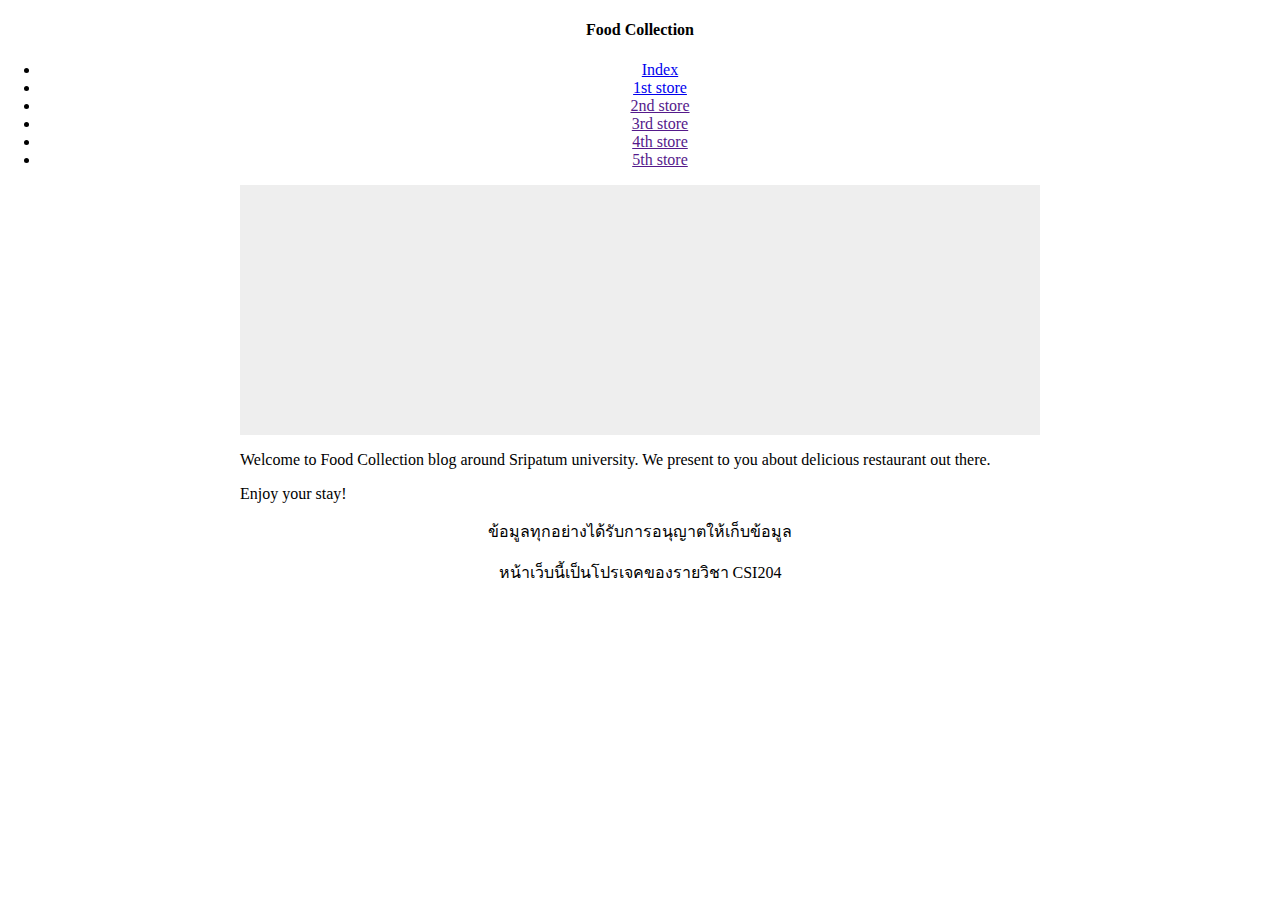
==== index.html @ 18b7fd47 "Add files via upload" ====
<!DOCTYPE html>
<html>
  <head>
    <title>Index</title>
    <h4>Food Collection</h4>
  </head>
  <nav>    <div><ul>
        
    <li><a href="index.html">Index</a></li>
    <li><a href="first store.html">1st store</a></li>
    <li><a href="">2nd store</a></li>
    <li><a href="">3rd store</a></li>
    <li><a href="">4th store</a></li>
    <li><a href="">5th store</a></li>
    
</ul></div></nav>
  <body>
    <div class="simple-ss"></div>
    <div class="content">    
        <style>
        body {
          margin: 10px auto;
          text-align: center;
        }
        .content {
          max-width: 800px;
          text-align: left;
          margin: auto;
        }
        .simple-ss {
          width: 800px;
          height: 250px;
          background-color: #eeeeee;
          margin: auto;
          background-image: url("/uploads/media/default/0001/03/5bfad15a7fd24d448a48605baf52655a5bbe5a71.jpeg");
          animation-name: slide;
          animation-duration: 10s;
          animation-direction: normal;
          animation-timing-function: ease;
          animation-iteration-count: infinite;
        }
        @keyframes slide {
          0% {
            background-position: 0 0;
          }
          16.66% {
            background-position: 0 0;
          }
          33.32% {
            background-position: -800px 0;
          }
          49.98% {
            background-position: -800px 0;
          }
          66.64% {
            background-position: -1600px 0;
          }
          83.30% {
            background-position: -1600px 0;
          }
          100% {
            background-position: 0 0;
          }
        }
      </style>
      <p>
       Welcome to Food Collection blog around Sripatum university. We present to you about delicious restaurant out there.
      </p>
      <p>Enjoy your stay!</p>
    </div>
  </body>
  <footer>
    <p>ข้อมูลทุกอย่างได้รับการอนุญาตให้เก็บข้อมูล</p>
    <p>หน้าเว็บนี้เป็นโปรเจคของรายวิชา CSI204</p>
    </footer>
</html>
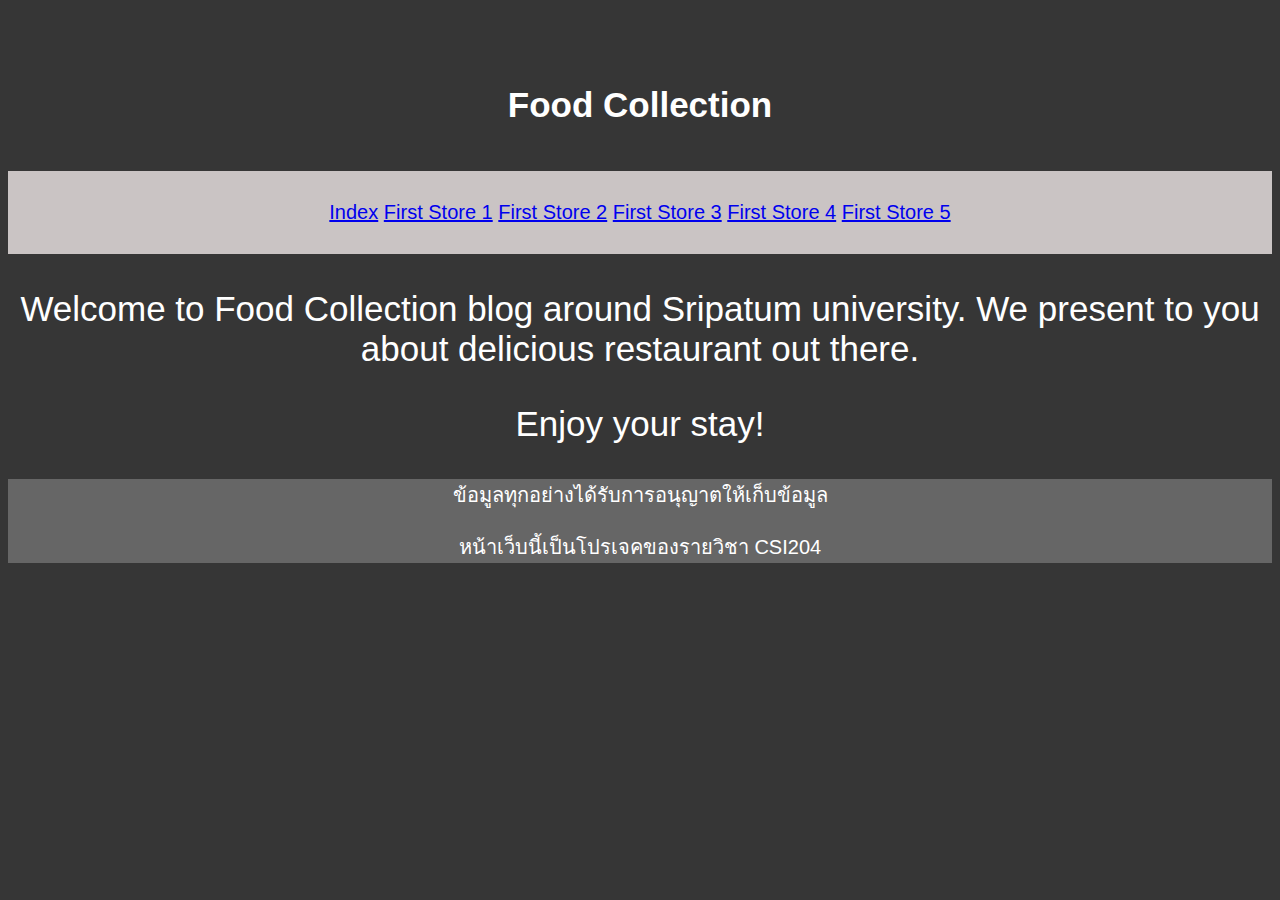
==== commit 61dcb2ed: "Updated html / โครงร่าง จัดสไตล์ INdex คร่าวๆ" ====
--- a/index.html
+++ b/index.html
@@ -3,66 +3,25 @@
   <head>
     <title>Index</title>
     <h4>Food Collection</h4>
+    <link rel="stylesheet" href="./resources/css/index.css">
+    <link rel="stylesheet" type="text/css" href="animation.css">
+    <link rel="stylesheet" type="text/css" href="tablinks.css">
+    <script src="css.script.js"></script>
+
+
   </head>
-  <nav>    <div><ul>
-        
-    <li><a href="index.html">Index</a></li>
-    <li><a href="first store.html">1st store</a></li>
-    <li><a href="">2nd store</a></li>
-    <li><a href="">3rd store</a></li>
-    <li><a href="">4th store</a></li>
-    <li><a href="">5th store</a></li>
+  <nav><div>
+    <a href="index.html" class="w3-button w3-block w3-black" onclick="openCity(event, 'Index');">Index</a>
+    <a href="1first_store.html" class=" w3-button w3-block w3-black" onclick="openCity(event, 'first_store');">First Store 1</a>
+    <a href="2second_store.html" class=" w3-button w3-block w3-black" onclick="openCity(event, 'second_store');">First Store 2</a>
+    <a href="3third_store.html" class="w3-button w3-block w3-black" onclick="openCity(event, 'third_store');">First Store 3</a>
+    <a href="4fourth_store.html" class="w3-button w3-block w3-black" onclick="openCity(event, 'fourth_store');">First Store 4</a>
+    <a href="5Fifth_store.html" class="w3-button w3-block w3-black" onclick="openCity(event, 'fifth_store');">First Store 5</a>
     
-</ul></div></nav>
+    
+  </div></nav>
   <body>
-    <div class="simple-ss"></div>
-    <div class="content">    
-        <style>
-        body {
-          margin: 10px auto;
-          text-align: center;
-        }
-        .content {
-          max-width: 800px;
-          text-align: left;
-          margin: auto;
-        }
-        .simple-ss {
-          width: 800px;
-          height: 250px;
-          background-color: #eeeeee;
-          margin: auto;
-          background-image: url("/uploads/media/default/0001/03/5bfad15a7fd24d448a48605baf52655a5bbe5a71.jpeg");
-          animation-name: slide;
-          animation-duration: 10s;
-          animation-direction: normal;
-          animation-timing-function: ease;
-          animation-iteration-count: infinite;
-        }
-        @keyframes slide {
-          0% {
-            background-position: 0 0;
-          }
-          16.66% {
-            background-position: 0 0;
-          }
-          33.32% {
-            background-position: -800px 0;
-          }
-          49.98% {
-            background-position: -800px 0;
-          }
-          66.64% {
-            background-position: -1600px 0;
-          }
-          83.30% {
-            background-position: -1600px 0;
-          }
-          100% {
-            background-position: 0 0;
-          }
-        }
-      </style>
+
       <p>
        Welcome to Food Collection blog around Sripatum university. We present to you about delicious restaurant out there.
       </p>
--- a/resources/css/index.css
+++ b/resources/css/index.css
@@ -0,0 +1,58 @@
+*{
+    box-sizing: border-box;
+
+}
+
+body{
+    font-family: Arial, Helvetica, sans-serif;
+    background-color: #363636; 
+    text-align:center;
+    padding-top: 30px;
+    font-size: 35px;
+    color:rgb(255, 255, 255);
+}
+
+header{
+    background-color: #666; 
+    width: 30%;
+    text-align:center;
+    font-size: 35px;
+    color:rgb(255, 255, 255);
+}
+
+nav{
+    background-color: #cac4c4; 
+    padding-top: 30px;
+    padding-bottom: 30px;
+    font-size: 20px;
+    color:rgb(33, 11, 161);
+
+}
+
+
+article{
+    padding: 20px;
+    background-color: #ffffff; 
+    text-align:left;
+    font-size: 20px;
+    padding-left: 100px;
+    color:rgb(0, 0, 0);
+    height: 80%;
+
+}
+
+section::after{
+    background-color: #666; 
+    text-align:center;
+    clear: both;
+    content: "";
+    display: table;
+    color:rgb(255, 255, 255);
+}
+
+footer{
+    background-color: #666; 
+    text-align:center;
+    font-size: 20px;
+    color:rgb(255, 255, 255);
+}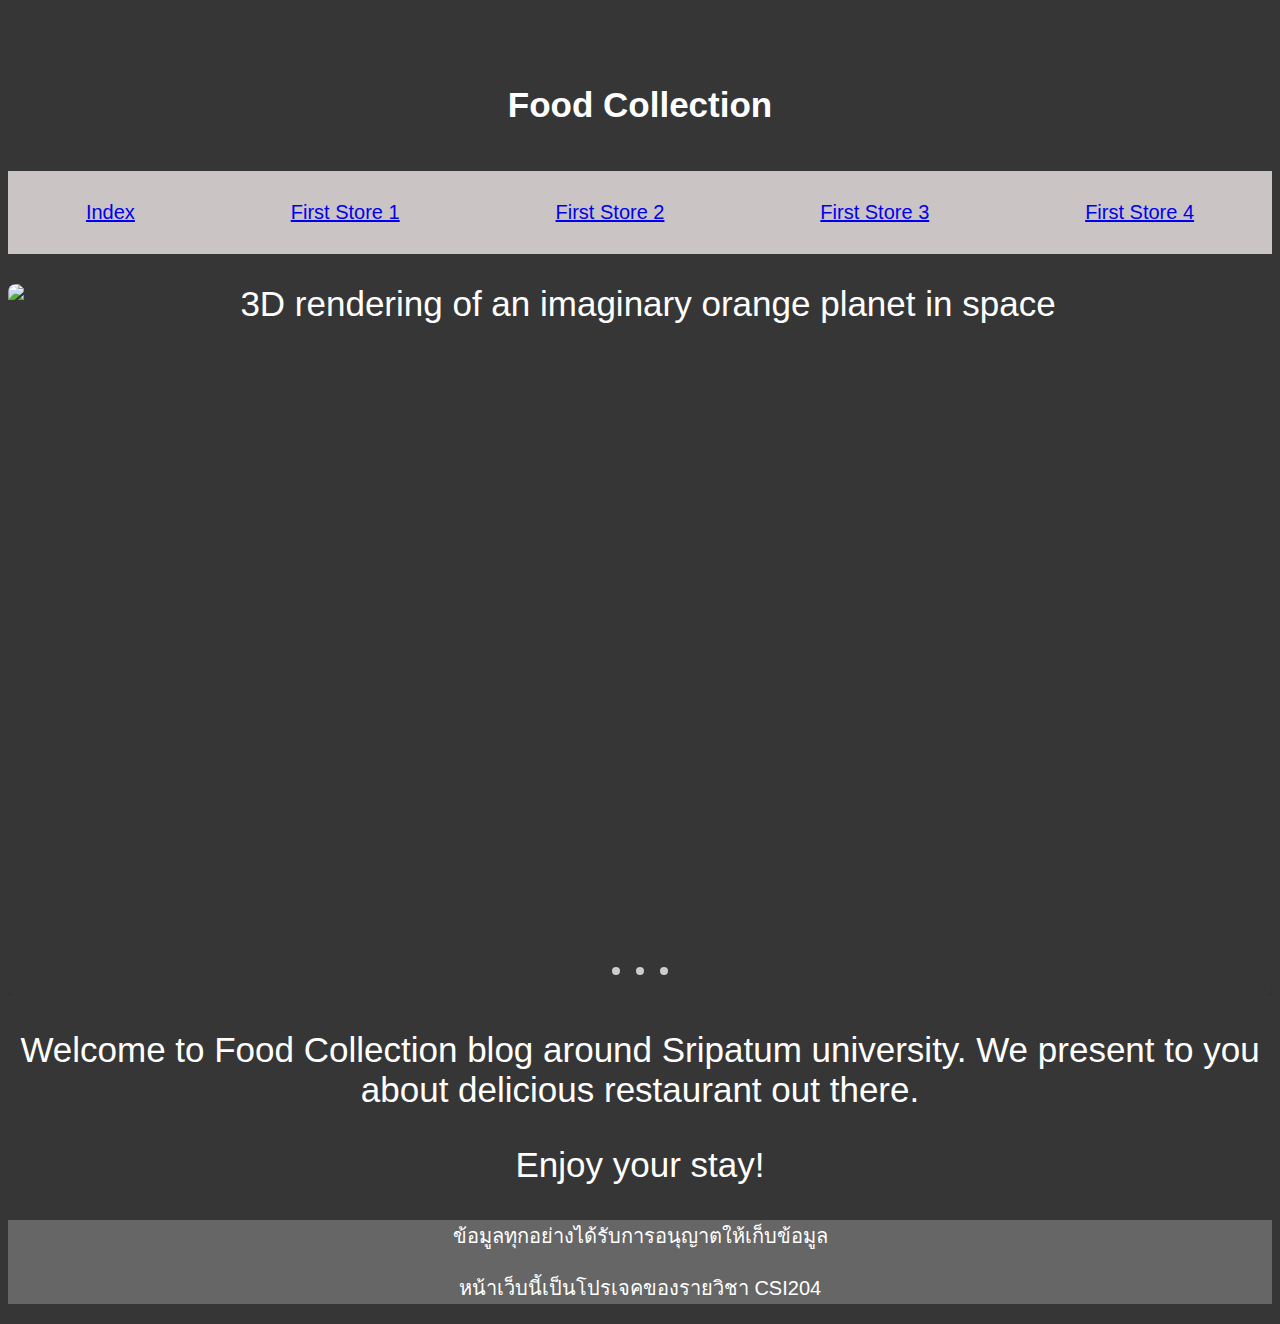
==== commit 2e960632: "add star rating and image slider / fixed layout draft 1 / delete 5th store" ====
--- a/index.html
+++ b/index.html
@@ -5,7 +5,6 @@
     <h4>Food Collection</h4>
     <link rel="stylesheet" href="./resources/css/index.css">
     <link rel="stylesheet" type="text/css" href="animation.css">
-    <link rel="stylesheet" type="text/css" href="tablinks.css">
     <script src="css.script.js"></script>
 
 
@@ -16,11 +15,25 @@
     <a href="2second_store.html" class=" w3-button w3-block w3-black" onclick="openCity(event, 'second_store');">First Store 2</a>
     <a href="3third_store.html" class="w3-button w3-block w3-black" onclick="openCity(event, 'third_store');">First Store 3</a>
     <a href="4fourth_store.html" class="w3-button w3-block w3-black" onclick="openCity(event, 'fourth_store');">First Store 4</a>
-    <a href="5Fifth_store.html" class="w3-button w3-block w3-black" onclick="openCity(event, 'fifth_store');">First Store 5</a>
     
     
   </div></nav>
   <body>
+
+      <section class="container">
+        <div class="slider-wrapper">
+          <div class="slider">
+            <img id="slide-1" src="https://images.unsplash.com/photo-1656464868371-602be27fd4c2?ixlib=rb-1.2.1&ixid=MnwxMjA3fDB8MHxwaG90by1wYWdlfHx8fGVufDB8fHx8&auto=format&fit=crop&w=1200&q=80" alt="3D rendering of an imaginary orange planet in space" />
+            <img id="slide-2" src="https://images.unsplash.com/photo-1657586640569-4a3d4577328c?ixlib=rb-1.2.1&ixid=MnwxMjA3fDB8MHxwaG90by1wYWdlfHx8fGVufDB8fHx8&auto=format&fit=crop&w=1200&q=80" alt="3D rendering of an imaginary green planet in space" />
+            <img id="slide-3" src="https://images.unsplash.com/photo-1656077217715-bdaeb06bd01f?ixlib=rb-1.2.1&ixid=MnwxMjA3fDB8MHxwaG90by1wYWdlfHx8fGVufDB8fHx8&auto=format&fit=crop&w=1200&q=80" alt="3D rendering of an imaginary blue planet in space" />
+          </div>
+          <div class="slider-nav">
+            <a href="#slide-1"></a>
+            <a href="#slide-2"></a>
+            <a href="#slide-3"></a>
+          </div>
+        </div>
+    </section>
 
       <p>
        Welcome to Food Collection blog around Sripatum university. We present to you about delicious restaurant out there.
--- a/resources/css/index.css
+++ b/resources/css/index.css
@@ -20,12 +20,77 @@
     color:rgb(255, 255, 255);
 }
 
-nav{
+
+.container {
+    padding-top: 30px;
+    max-width: 100%; /* Set the maximum width to 397px */
+    max-height: 60%;
+    text-align: center;
+}
+
+.slider-wrapper {
+position: relative;
+max-width: 100%; /* Set the maximum width to 397px */
+max-height: 60%; /* Set the maximum height to 90px */
+margin: 0 auto;
+overflow: hidden; /* Hide any content that exceeds the maximum size */
+}
+
+.slider {
+display: flex;
+aspect-ratio: 16 / 9;
+overflow-x: auto;
+scroll-snap-type: x mandatory;
+scroll-behavior: smooth;
+box-shadow: 0 1.5rem 3rem -0.75rem hsla(0, 0%, 0%, 0.25);
+border-radius: 0.5rem;
+-ms-overflow-style: none; /* Hide scrollbar IE and Edge */
+scrollbar-width: none; /* Hide scrollbar Firefox */
+max-width: 100%; /* Set the maximum width to 397px */
+max-height: 60%; /* Set the maximum height to 90px */
+}
+
+/* Hide scrollbar for Chrome, Safari, and Opera */
+.slider::-webkit-scrollbar {
+display: none;
+}
+
+.slider img {
+flex: 1 0 100%;
+scroll-snap-align: start;
+object-fit: cover;
+}
+
+.slider-nav {
+display: flex;
+column-gap: 1rem;
+position: absolute;
+bottom: 1.25rem;
+left: 50%;
+transform: translateX(-50%);
+z-index: 1;
+}
+
+.slider-nav a {
+width: 0.5rem;
+height: 0.5rem;
+border-radius: 50%;
+background-color: #fff;
+opacity: 0.75;
+}
+
+nav div{
     background-color: #cac4c4; 
     padding-top: 30px;
     padding-bottom: 30px;
     font-size: 20px;
+    align-items: left;
+    text-decoration: none;
     color:rgb(33, 11, 161);
+    display: flex;
+    flex-direction: row;
+    align-items: flex-start;
+    justify-content: space-around;
 
 }
 
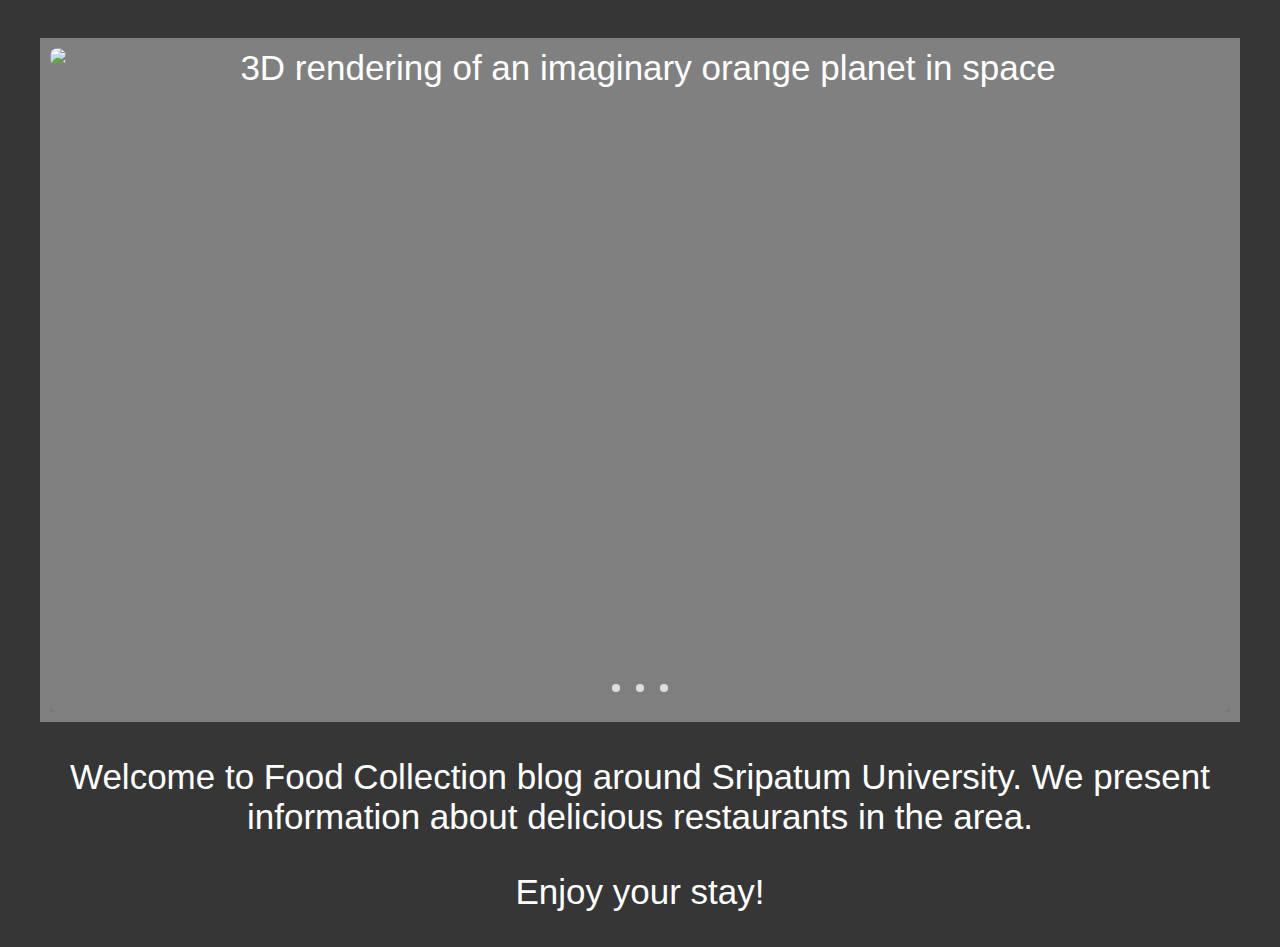
==== commit daa01984: "add star rating / home master page" ====
--- a/index.html
+++ b/index.html
@@ -1,48 +1,32 @@
 <!DOCTYPE html>
 <html>
-  <head>
-    <title>Index</title>
-    <h4>Food Collection</h4>
-    <link rel="stylesheet" href="./resources/css/index.css">
-    <link rel="stylesheet" type="text/css" href="animation.css">
-    <script src="css.script.js"></script>
+<head>
+  <meta charset="UTF-8">
+  <title>Index</title>
+  <link rel="stylesheet" href="./resources/css/index.css">
+</head>
+<body>
+
+  <section class="container">
+    <div class="slider-wrapper">
+      <div class="slider">
+        <img id="slide-1" src="https://images.unsplash.com/photo-1656464868371-602be27fd4c2?ixlib=rb-1.2.1&ixid=MnwxM3jAfDB8MHxwaG90by1wYWdlfHx8fGVufDB8fHx8&auto=format&fit=crop&w=1200&q=80" alt="3D rendering of an imaginary orange planet in space" />
+        <img id="slide-2" src="https://images.unsplash.com/photo-1657586640569-4a3d4577328c?ixlib=rb-1.2.1&ixid=MnwxMjA3fDB8MHxwaG90by1wYWdlfHx8fGVufDB8fHx8&auto=format&fit=crop&w=1200&q=80" alt="3D rendering of an imaginary green planet in space" />
+        <img id="slide-3" src="https://images.unsplash.com/photo-1656077217715-bdaeb06bd01f?ixlib=rb-1.2.1&ixid=MnwxMjA3fDB8MHxwaG90by1wYWdlfHx8fGVufDB8fHx8&auto=format&fit=crop&w=1200&q=80" alt="3D rendering of an imaginary blue planet in space" />
+      </div>
+      <div class="slider-nav">
+        <a href="#slide-1"></a>
+        <a href="#slide-2"></a>
+        <a href="#slide-3"></a>
+      </div>
+    </div>
+  </section>
+
+  <p>
+    Welcome to Food Collection blog around Sripatum University. We present information about delicious restaurants in the area.
+  </p>
+  <p>Enjoy your stay!</p>
 
 
-  </head>
-  <nav><div>
-    <a href="index.html" class="w3-button w3-block w3-black" onclick="openCity(event, 'Index');">Index</a>
-    <a href="1first_store.html" class=" w3-button w3-block w3-black" onclick="openCity(event, 'first_store');">First Store 1</a>
-    <a href="2second_store.html" class=" w3-button w3-block w3-black" onclick="openCity(event, 'second_store');">First Store 2</a>
-    <a href="3third_store.html" class="w3-button w3-block w3-black" onclick="openCity(event, 'third_store');">First Store 3</a>
-    <a href="4fourth_store.html" class="w3-button w3-block w3-black" onclick="openCity(event, 'fourth_store');">First Store 4</a>
-    
-    
-  </div></nav>
-  <body>
-
-      <section class="container">
-        <div class="slider-wrapper">
-          <div class="slider">
-            <img id="slide-1" src="https://images.unsplash.com/photo-1656464868371-602be27fd4c2?ixlib=rb-1.2.1&ixid=MnwxMjA3fDB8MHxwaG90by1wYWdlfHx8fGVufDB8fHx8&auto=format&fit=crop&w=1200&q=80" alt="3D rendering of an imaginary orange planet in space" />
-            <img id="slide-2" src="https://images.unsplash.com/photo-1657586640569-4a3d4577328c?ixlib=rb-1.2.1&ixid=MnwxMjA3fDB8MHxwaG90by1wYWdlfHx8fGVufDB8fHx8&auto=format&fit=crop&w=1200&q=80" alt="3D rendering of an imaginary green planet in space" />
-            <img id="slide-3" src="https://images.unsplash.com/photo-1656077217715-bdaeb06bd01f?ixlib=rb-1.2.1&ixid=MnwxMjA3fDB8MHxwaG90by1wYWdlfHx8fGVufDB8fHx8&auto=format&fit=crop&w=1200&q=80" alt="3D rendering of an imaginary blue planet in space" />
-          </div>
-          <div class="slider-nav">
-            <a href="#slide-1"></a>
-            <a href="#slide-2"></a>
-            <a href="#slide-3"></a>
-          </div>
-        </div>
-    </section>
-
-      <p>
-       Welcome to Food Collection blog around Sripatum university. We present to you about delicious restaurant out there.
-      </p>
-      <p>Enjoy your stay!</p>
-    </div>
-  </body>
-  <footer>
-    <p>ข้อมูลทุกอย่างได้รับการอนุญาตให้เก็บข้อมูล</p>
-    <p>หน้าเว็บนี้เป็นโปรเจคของรายวิชา CSI204</p>
-    </footer>
-</html>+</body>
+</html>
--- a/resources/css/index.css
+++ b/resources/css/index.css
@@ -13,20 +13,62 @@
 }
 
 header{
-    background-color: #666; 
+    background-color: #363636; 
     width: 30%;
     text-align:center;
     font-size: 35px;
-    color:rgb(255, 255, 255);
+    color:rgb(255, 255, 255);   
 }
 
+.container2 {
+    display: flex;
+    flex-direction: row;
+    align-items: center;
+    justify-content: space-around;
+    background-color: #363636; 
+    padding: .5em;
+  
+  }
+
+  
+.item1 {
+    display: flex;
+    height: 100%;
+    flex-direction: column;
+    flex-grow: 4;
+    max-width: 720px;
+    flex-wrap: wrap;
+    grid-area: left;
+    line-height: 0.5;
+  }
+  
+  .item2 {
+    gap: 10px;
+    height: 100%;
+    max-width: 50vw;
+    padding: .5em;
+    overflow: hidden;
+    display: flex;
+    flex-direction: column;
+    align-items: center;
+    justify-content: center;
+  }
 
 .container {
-    padding-top: 30px;
-    max-width: 100%; /* Set the maximum width to 397px */
-    max-height: 60%;
+    max-width: 1200px; /* Set your desired maximum width */
+    margin: 0 auto; /* Center the container horizontally */
+    background-color: gray;
+    padding: 10px;
+  }
+  .row {
+    display: grid;
+    grid-template-columns: 1fr 1fr; /* Two equal columns */
+    gap: 10px; /* Gap between columns */
+    align-items: center;
+  }
+  .col {
     text-align: center;
-}
+  }
 
 .slider-wrapper {
 position: relative;
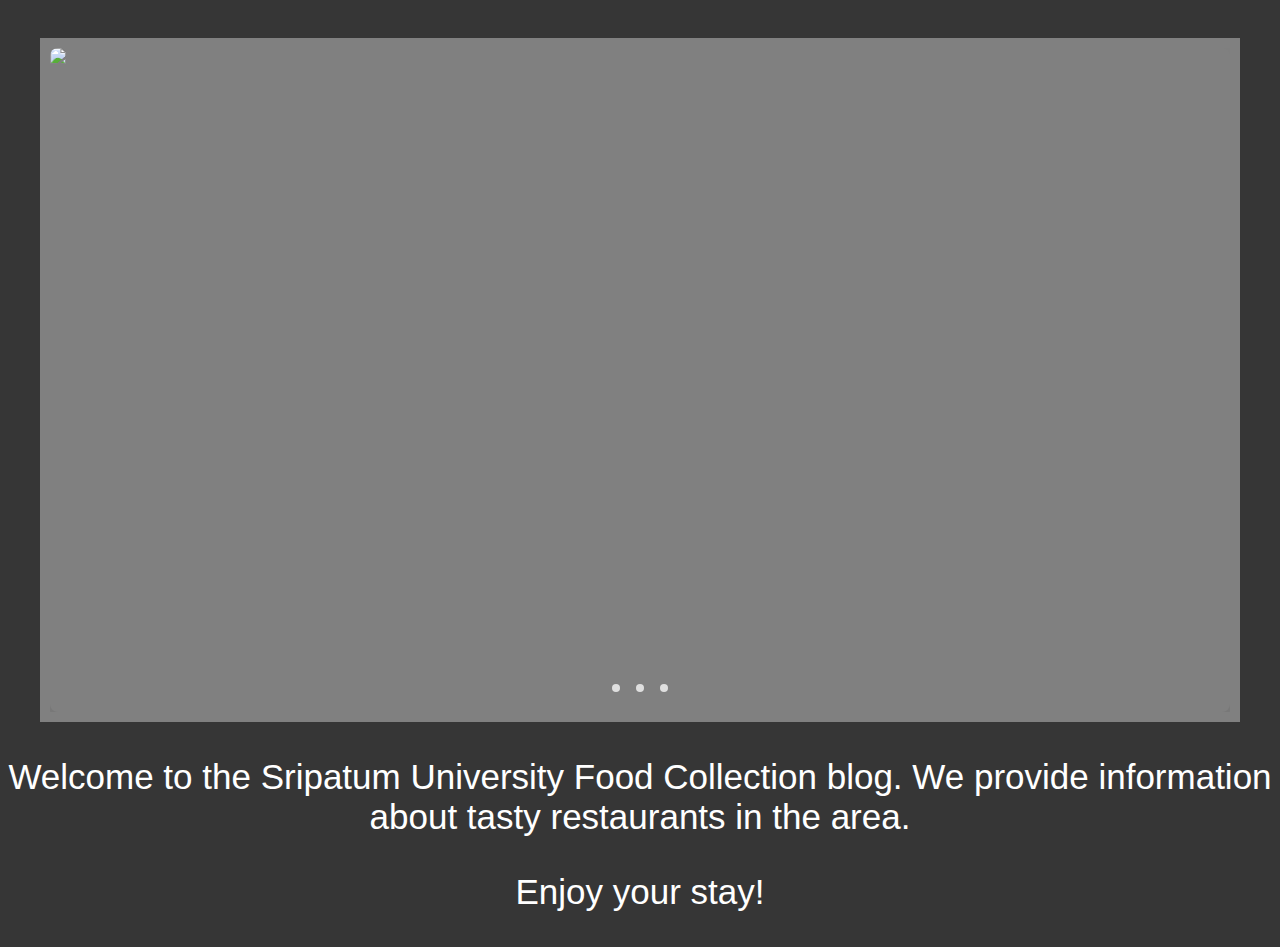
==== commit f5821873: "fix star / add Recommend able to function as intended" ====
--- a/index.html
+++ b/index.html
@@ -10,9 +10,9 @@
   <section class="container">
     <div class="slider-wrapper">
       <div class="slider">
-        <img id="slide-1" src="https://images.unsplash.com/photo-1656464868371-602be27fd4c2?ixlib=rb-1.2.1&ixid=MnwxM3jAfDB8MHxwaG90by1wYWdlfHx8fGVufDB8fHx8&auto=format&fit=crop&w=1200&q=80" alt="3D rendering of an imaginary orange planet in space" />
-        <img id="slide-2" src="https://images.unsplash.com/photo-1657586640569-4a3d4577328c?ixlib=rb-1.2.1&ixid=MnwxMjA3fDB8MHxwaG90by1wYWdlfHx8fGVufDB8fHx8&auto=format&fit=crop&w=1200&q=80" alt="3D rendering of an imaginary green planet in space" />
-        <img id="slide-3" src="https://images.unsplash.com/photo-1656077217715-bdaeb06bd01f?ixlib=rb-1.2.1&ixid=MnwxMjA3fDB8MHxwaG90by1wYWdlfHx8fGVufDB8fHx8&auto=format&fit=crop&w=1200&q=80" alt="3D rendering of an imaginary blue planet in space" />
+        <img id="slide-1" src="https://images.unsplash.com/photo-1656464868371-602be27fd4c2?ixlib=rb-1.2.1&ixid=MnwxM3jAfDB8MHxwaG90by1wYWdlfHx8fGVufDB8fHx8&auto=format&fit=crop&w=1200&q=80" />
+        <img id="slide-2" src="https://images.unsplash.com/photo-1657586640569-4a3d4577328c?ixlib=rb-1.2.1&ixid=MnwxMjA3fDB8MHxwaG90by1wYWdlfHx8fGVufDB8fHx8&auto=format&fit=crop&w=1200&q=80" />
+        <img id="slide-3" src="https://images.unsplash.com/photo-1656077217715-bdaeb06bd01f?ixlib=rb-1.2.1&ixid=MnwxMjA3fDB8MHxwaG90by1wYWdlfHx8fGVufDB8fHx8&auto=format&fit=crop&w=1200&q=80" />
       </div>
       <div class="slider-nav">
         <a href="#slide-1"></a>
@@ -23,7 +23,7 @@
   </section>
 
   <p>
-    Welcome to Food Collection blog around Sripatum University. We present information about delicious restaurants in the area.
+    Welcome to the Sripatum University Food Collection blog. We provide information about tasty restaurants in the area.
   </p>
   <p>Enjoy your stay!</p>
 
--- a/resources/css/index.css
+++ b/resources/css/index.css
@@ -26,7 +26,6 @@
     align-items: center;
     justify-content: space-around;
     background-color: #363636; 
-    padding: .5em;
   
   }
 
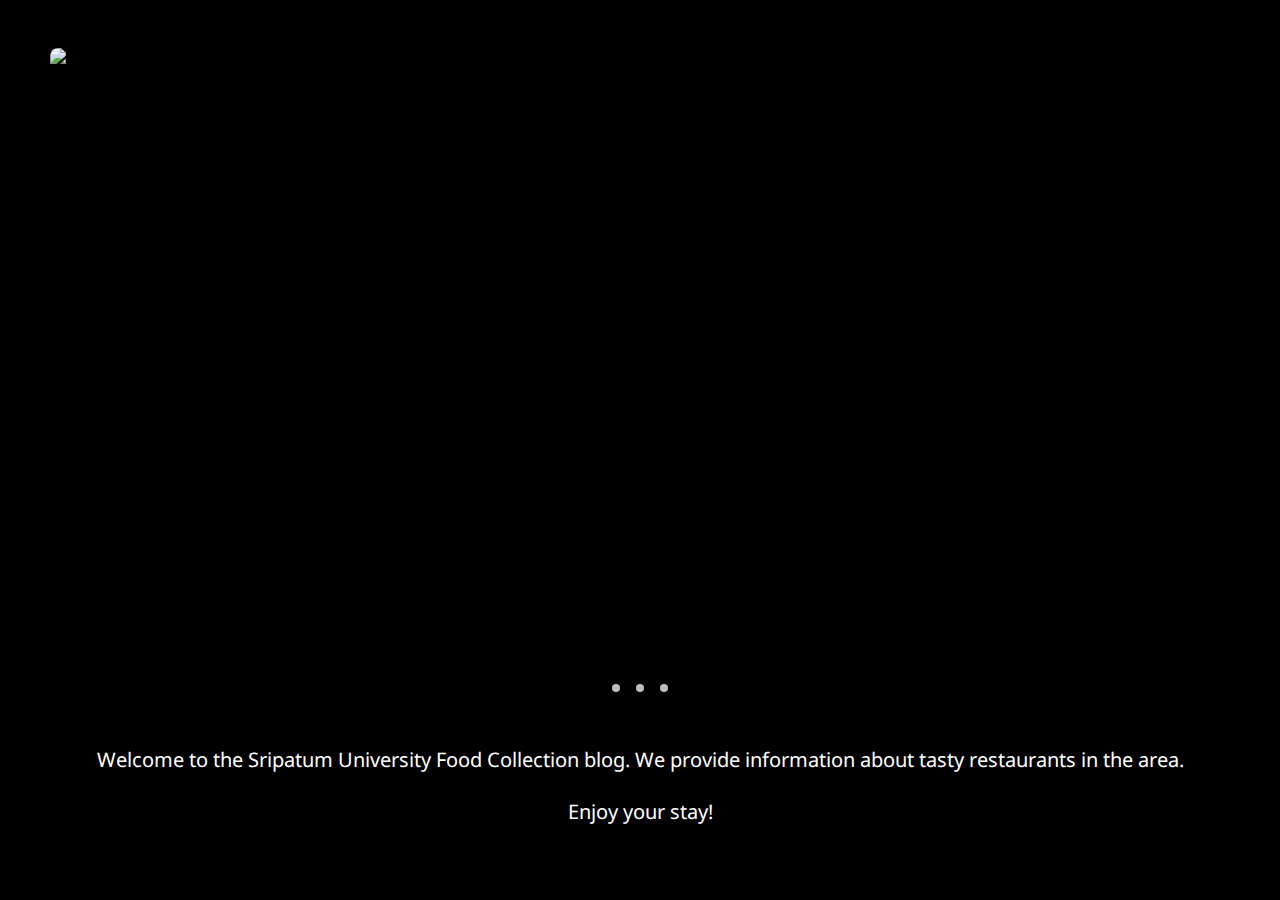
==== commit f64eb400: "complete the site's CSS, which is decoration, change the font, and link the recommended page to tran" ====
--- a/index.html
+++ b/index.html
@@ -4,16 +4,23 @@
   <meta charset="UTF-8">
   <title>Index</title>
   <link rel="stylesheet" href="./resources/css/index.css">
+  <link rel="preconnect" href="https://fonts.googleapis.com">
+  <link rel="preconnect" href="https://fonts.gstatic.com" crossorigin>
+  <link href="https://fonts.googleapis.com/css2?family=Noto+Sans+Thai+Looped:wght@300&display=swap" rel="stylesheet">
 </head>
 <body>
 
   <section class="container">
     <div class="slider-wrapper">
       <div class="slider">
-        <img id="slide-1" src="https://images.unsplash.com/photo-1656464868371-602be27fd4c2?ixlib=rb-1.2.1&ixid=MnwxM3jAfDB8MHxwaG90by1wYWdlfHx8fGVufDB8fHx8&auto=format&fit=crop&w=1200&q=80" />
-        <img id="slide-2" src="https://images.unsplash.com/photo-1657586640569-4a3d4577328c?ixlib=rb-1.2.1&ixid=MnwxMjA3fDB8MHxwaG90by1wYWdlfHx8fGVufDB8fHx8&auto=format&fit=crop&w=1200&q=80" />
-        <img id="slide-3" src="https://images.unsplash.com/photo-1656077217715-bdaeb06bd01f?ixlib=rb-1.2.1&ixid=MnwxMjA3fDB8MHxwaG90by1wYWdlfHx8fGVufDB8fHx8&auto=format&fit=crop&w=1200&q=80" />
+        <img id="slide-1" src="https://scontent.fbkk5-7.fna.fbcdn.net/v/t1.6435-9/87150234_654401021987355_2271295580774858752_n.jpg?_nc_cat=107&ccb=1-7&_nc_sid=7f8c78&_nc_eui2=AeGxkuItUaQ_4Q-MSkEuLTEa2un3m3ADyHfa6febcAPId0LYta5AeTiglAkcFfIjsfM8Zju_bT--qTiSBKiY2Iy5&_nc_ohc=ngZXcodaiIcAX_hBv4S&_nc_ht=scontent.fbkk5-7.fna&oh=00_AfCq6tVHcEdaGJTlmmFBoCMMcwQ93x2C182ysPfcvRgKgg&oe=65747303" />
+
+        <img id="slide-2" src="https://chefoldschool.com/wp-content/uploads/2020/08/p92.2.jpg" />
+
+        <img id="slide-3" src="https://www.thammculture.com/wp-content/uploads/2022/02/Untitled-169.jpg" />
+        
       </div>
+
       <div class="slider-nav">
         <a href="#slide-1"></a>
         <a href="#slide-2"></a>
@@ -30,3 +37,5 @@
 
 </body>
 </html>
+
+
--- a/resources/css/index.css
+++ b/resources/css/index.css
@@ -1,34 +1,41 @@
 *{
-    box-sizing: border-box;
-
+  box-sizing: border-box;
+  font-family: 'Noto Sans Thai Looped', sans-serif;
+  /*font-weight: 400;*/
+  font-style: normal;
+  -webkit-font-smoothing: antialiased;
 }
 
 body{
-    font-family: Arial, Helvetica, sans-serif;
-    background-color: #363636; 
+    background-color: #000000; 
     text-align:center;
     padding-top: 30px;
-    font-size: 35px;
+    font-size: 20px;
     color:rgb(255, 255, 255);
 }
 
 header{
-    background-color: #363636; 
+    background-color: rgb(0, 0, 0); 
     width: 30%;
     text-align:center;
     font-size: 35px;
     color:rgb(255, 255, 255);   
 }
 
+
 .container2 {
     display: flex;
     flex-direction: row;
     align-items: center;
     justify-content: space-around;
-    background-color: #363636; 
+    padding-bottom: 10px;
   
   }
 
+footer{
+
+  border-top: 1px solid rgba(226, 226, 226, 0.2);
+}
   
 .item1 {
     display: flex;
@@ -53,10 +60,14 @@
     justify-content: center;
   }
 
+  .navigation{
+    border-bottom: 1px solid rgba(180, 180, 180, 0.2);
+    border-top: 3px solid rgba(142, 140, 140, 0.2);
+  }
+
 .container {
     max-width: 1200px; /* Set your desired maximum width */
     margin: 0 auto; /* Center the container horizontally */
-    background-color: gray;
     padding: 10px;
   }
   .row {
@@ -120,14 +131,18 @@
 opacity: 0.75;
 }
 
+.w3-button{
+  text-decoration: none;
+  color: #fff;
+}
+
 nav div{
-    background-color: #cac4c4; 
-    padding-top: 30px;
-    padding-bottom: 30px;
+    background-color: rgb(0, 0, 0); 
+    padding-top: 25px;
+    padding-bottom: 20px;
     font-size: 20px;
     align-items: left;
     text-decoration: none;
-    color:rgb(33, 11, 161);
     display: flex;
     flex-direction: row;
     align-items: flex-start;
@@ -148,7 +163,6 @@
 }
 
 section::after{
-    background-color: #666; 
     text-align:center;
     clear: both;
     content: "";
@@ -157,7 +171,7 @@
 }
 
 footer{
-    background-color: #666; 
+
     text-align:center;
     font-size: 20px;
     color:rgb(255, 255, 255);
